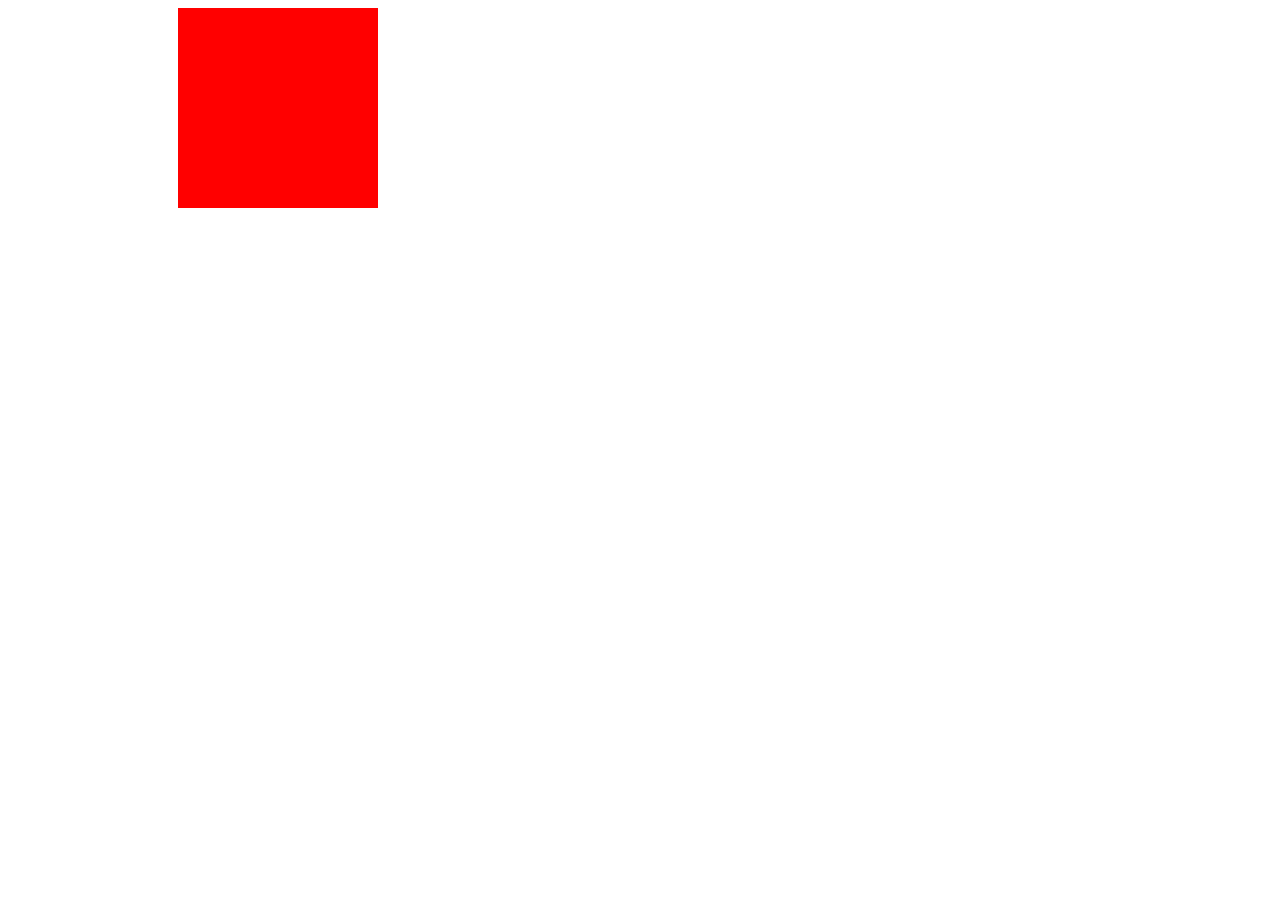
==== TP5/test_2.html @ 44e35f45 "added test_2" ====
<head>
	<script>
		var canvas;
		var canvasCtx;
		var carre
		var oldDate;
		var seDeplacer=true;
		var aEteDessine=false;
		var interval1;
		
		function updateCarre(){
				canvasCtx.clearRect(0,0,canvas.width,canvas.height);
				canvasCtx.beginPath();
				canvasCtx.rect(carre.left,0,carre.width,carre.height);
				canvasCtx.fillStyle = "#ff0000";
				canvasCtx.fill();
				canvasCtx.closePath();
				oldDate= new Date();
				aEteDessine=true;
		}

		function temp(){
			if(seDeplacer=false){
				clearInterval(interval1);
			}
			else if(aEteDessine){
				curdate=new Date();
			do{
				curdate=new Date();
			}while(curdate<(oldDate+16));
			deplacerCarre();
			updateCarre();
			}
		}

		function deplacerCarre(){
			var deplacement=(new Date()-oldDate)*(10/16);
			if(carre.left>0){
				aEteDessine=false
				if(carre.left-deplacement>0){
					carre.left=carre.left-deplacement;
					seDeplacer=true;
				}
				else{
					carre.left=0;
					seDeplacer=false;
				}
			}
			else{
				aEteDessine=true;
				seDeplacer=false;
			}
		}
		
		function update(){
			updateCarre();
			deplacerCarre();	
		}
		
		function init(){
			canvas=document.getElementById('MyCanvas');
			canvasCtx=canvas.getContext('2d');
			carre = new monRect();
			carre.left=canvas.width-carre.width;
			updateCarre();
			interval1=setInterval(temp,1);

		}
		
		class monRect{
			constructor(){
				this.nouveau();
			}	
			nouveau(){
				this.left=0;
				this.height=200;
				this.width=200;
			}
		}
		
	</script>
</head>

<body onload='init()'> 
		<canvas id="MyCanvas" width="800" height="800">
		</canvas>
</body>
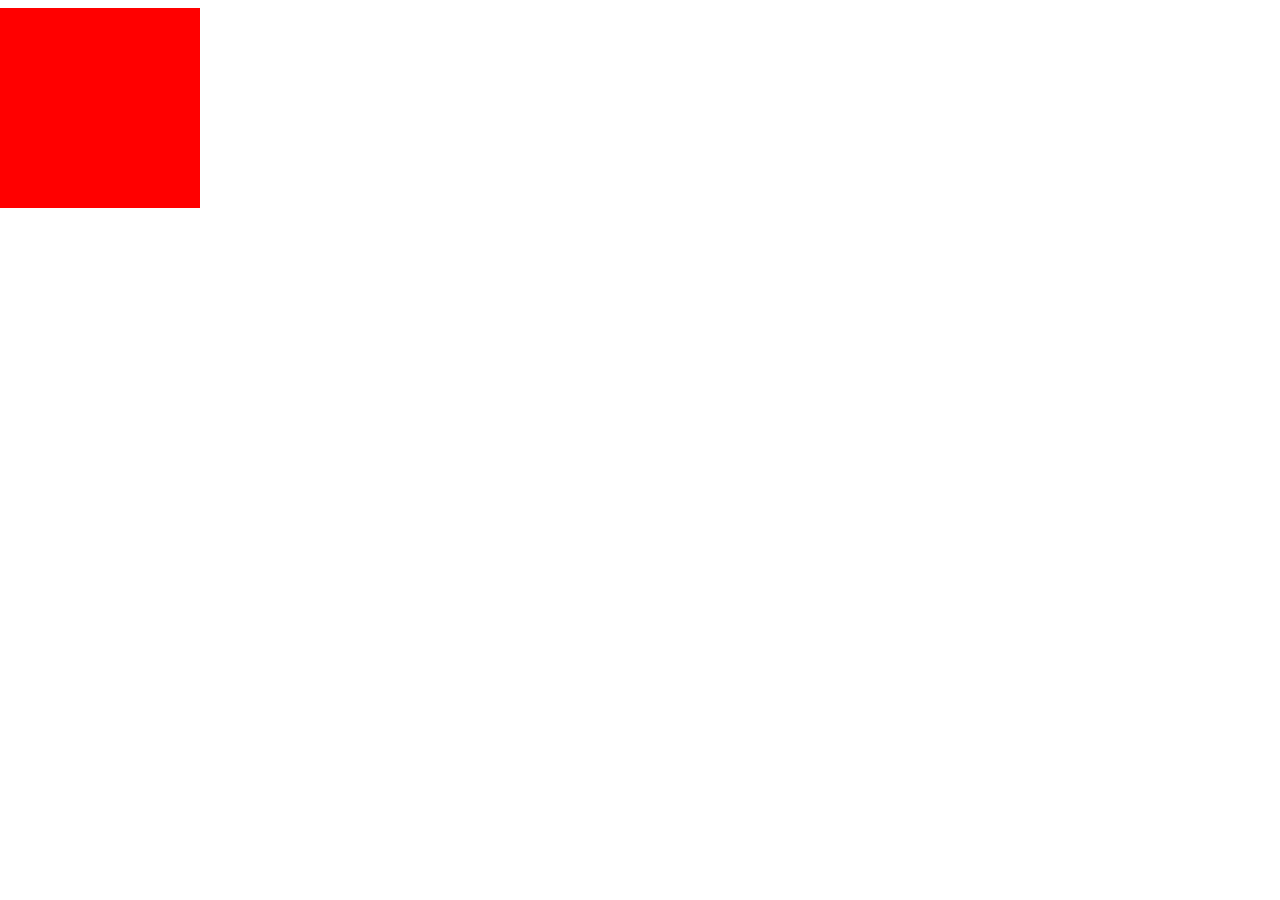
==== commit 93e327f7: "added all previous exercises." ====
--- a/TP5/test_2.html
+++ b/TP5/test_2.html
@@ -1,87 +1,46 @@
+<body> 
+		<link href="square.css" rel="stylesheet">
+		<div id="animatedElement"></div>
+</body>
 <head>
 	<script>
-		var canvas;
-		var canvasCtx;
-		var carre
-		var oldDate;
-		var seDeplacer=true;
-		var aEteDessine=false;
-		var interval1;
+		var elem = document.getElementById('animatedElement');
+		var computedStyle = window.getComputedStyle(elem, null);
+		var seDeplacer = true;
+		oldDate=new Date();
+		var interval1 = setInterval(temp,1);
 		
-		function updateCarre(){
-				canvasCtx.clearRect(0,0,canvas.width,canvas.height);
-				canvasCtx.beginPath();
-				canvasCtx.rect(carre.left,0,carre.width,carre.height);
-				canvasCtx.fillStyle = "#ff0000";
-				canvasCtx.fill();
-				canvasCtx.closePath();
-				oldDate= new Date();
-				aEteDessine=true;
-		}
-
 		function temp(){
 			if(seDeplacer=false){
 				clearInterval(interval1);
-			}
-			else if(aEteDessine){
+			}else{
 				curdate=new Date();
-			do{
-				curdate=new Date();
-			}while(curdate<(oldDate+16));
-			deplacerCarre();
-			updateCarre();
+				do{
+					curdate=new Date();
+				}while(curdate<(oldDate+16));
+				deplacerCarre();
 			}
 		}
 
 		function deplacerCarre(){
 			var deplacement=(new Date()-oldDate)*(10/16);
-			if(carre.left>0){
-				aEteDessine=false
-				if(carre.left-deplacement>0){
-					carre.left=carre.left-deplacement;
+			var left = parseInt(computedStyle['left'],10);
+			if(left>0){
+				if(left-deplacement>0){
+					elem.style.left=left-deplacement;
 					seDeplacer=true;
 				}
 				else{
-					carre.left=0;
+					elem.style.left=0;
 					seDeplacer=false;
 				}
 			}
 			else{
-				aEteDessine=true;
 				seDeplacer=false;
 			}
-		}
-		
-		function update(){
-			updateCarre();
-			deplacerCarre();	
-		}
-		
-		function init(){
-			canvas=document.getElementById('MyCanvas');
-			canvasCtx=canvas.getContext('2d');
-			carre = new monRect();
-			carre.left=canvas.width-carre.width;
-			updateCarre();
-			interval1=setInterval(temp,1);
-
-		}
-		
-		class monRect{
-			constructor(){
-				this.nouveau();
-			}	
-			nouveau(){
-				this.left=0;
-				this.height=200;
-				this.width=200;
-			}
+			oldDate=new Date();
 		}
 		
 	</script>
 </head>
 
-<body onload='init()'> 
-		<canvas id="MyCanvas" width="800" height="800">
-		</canvas>
-</body>--- a/TP5/square.css
+++ b/TP5/square.css
@@ -0,0 +1,7 @@
+#animatedElement{
+	position 	: absolute;
+	left 		: 200;
+	background 	: red;
+	height 		: 200;
+	width 		: 200;
+}